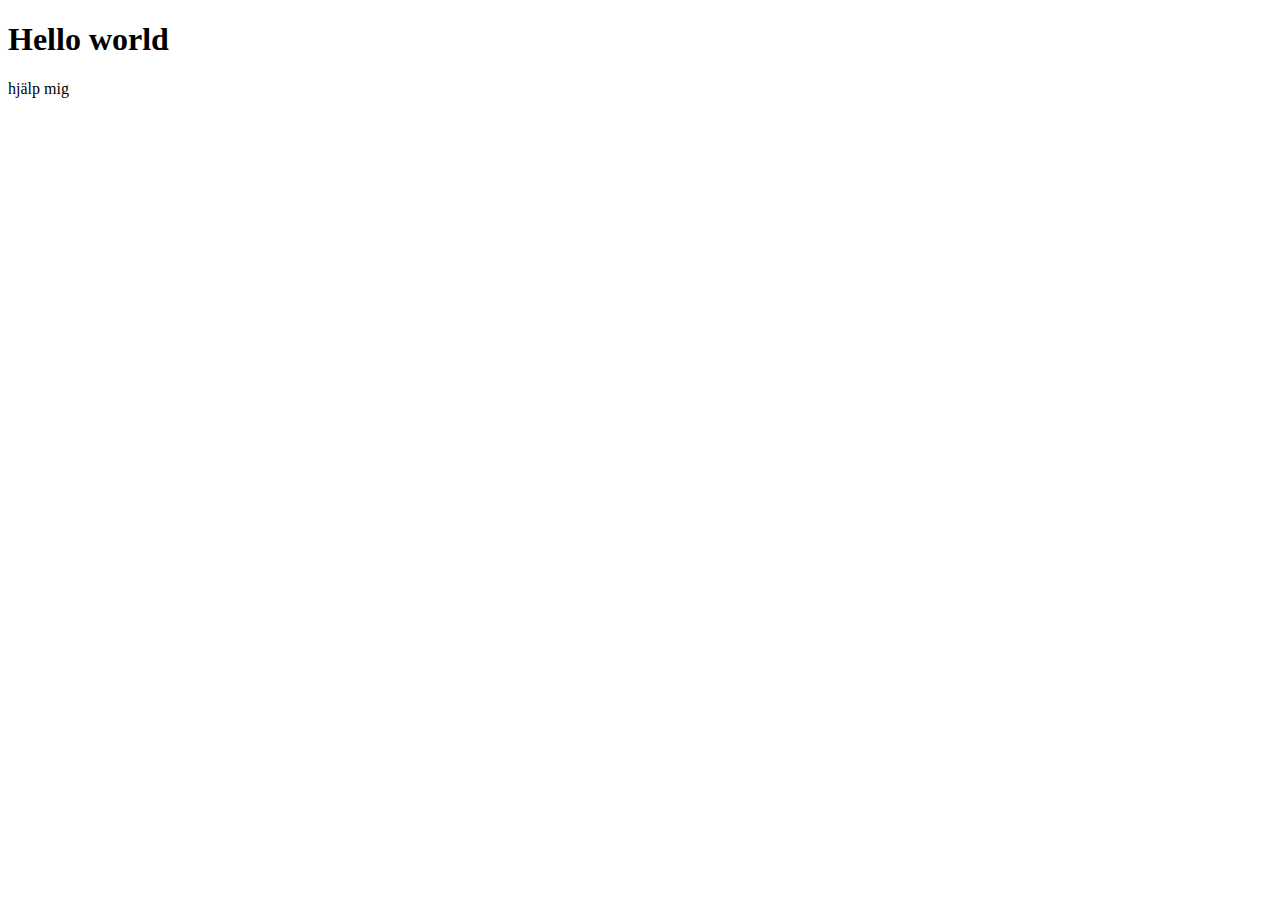
==== MariaLennartson.github.io/index.html @ 1bc55030 "hejhej" ====
<!DOCTYPE html>
<html lang="en">
<head>
    <meta charset="UTF-8">
    <meta name="viewport" content="width=device-width, initial-scale=1.0">
    <title>Document</title>
</head>
<body>
    <h1>Hello world</h1>
    <p>hjälp mig</p>
</body>
</html>
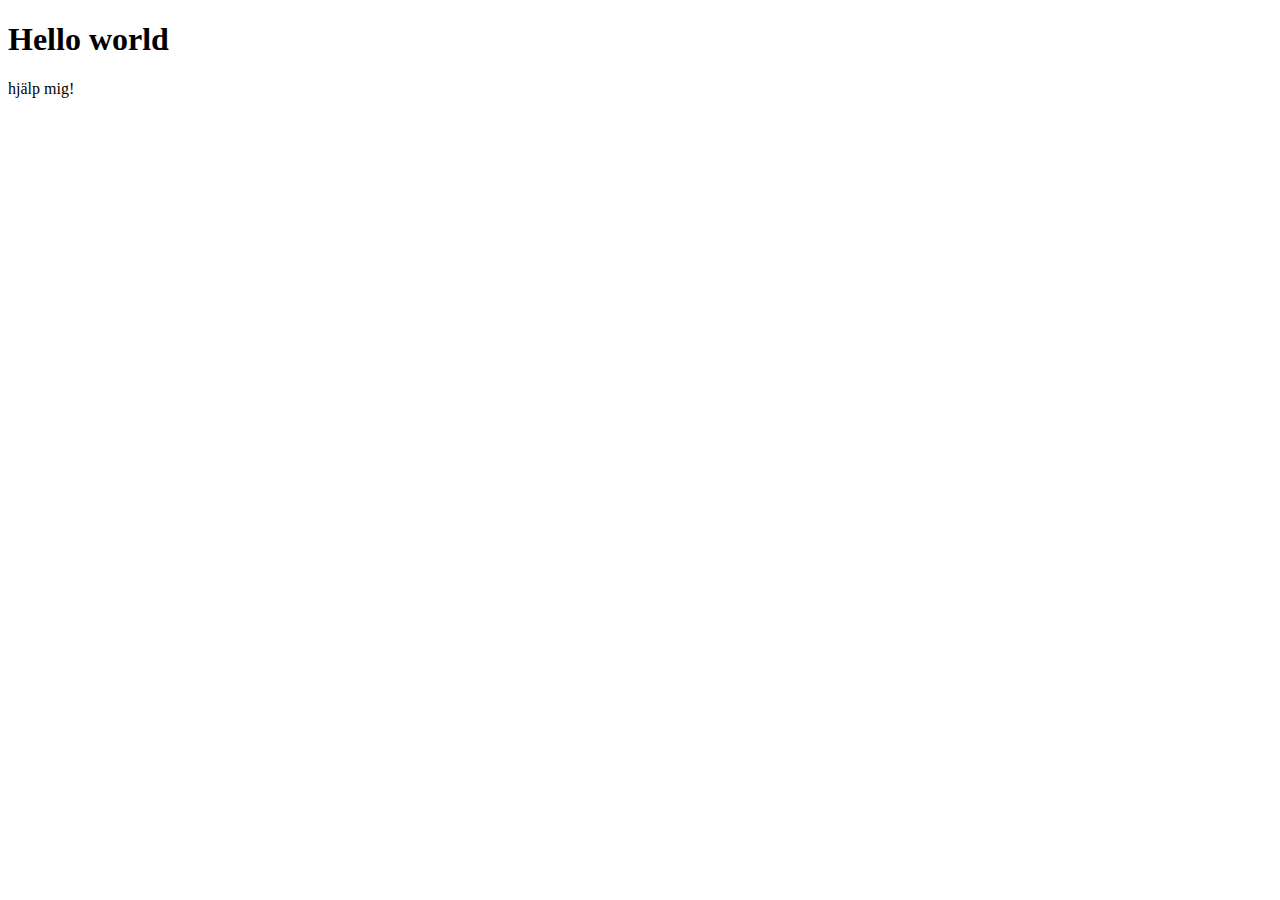
==== commit 2dd64f0e: "index.html" ====
--- a/MariaLennartson.github.io/index.html
+++ b/MariaLennartson.github.io/index.html
@@ -7,6 +7,6 @@
 </head>
 <body>
     <h1>Hello world</h1>
-    <p>hjälp mig</p>
+    <p>hjälp mig!</p>
 </body>
-</html>
+</html>